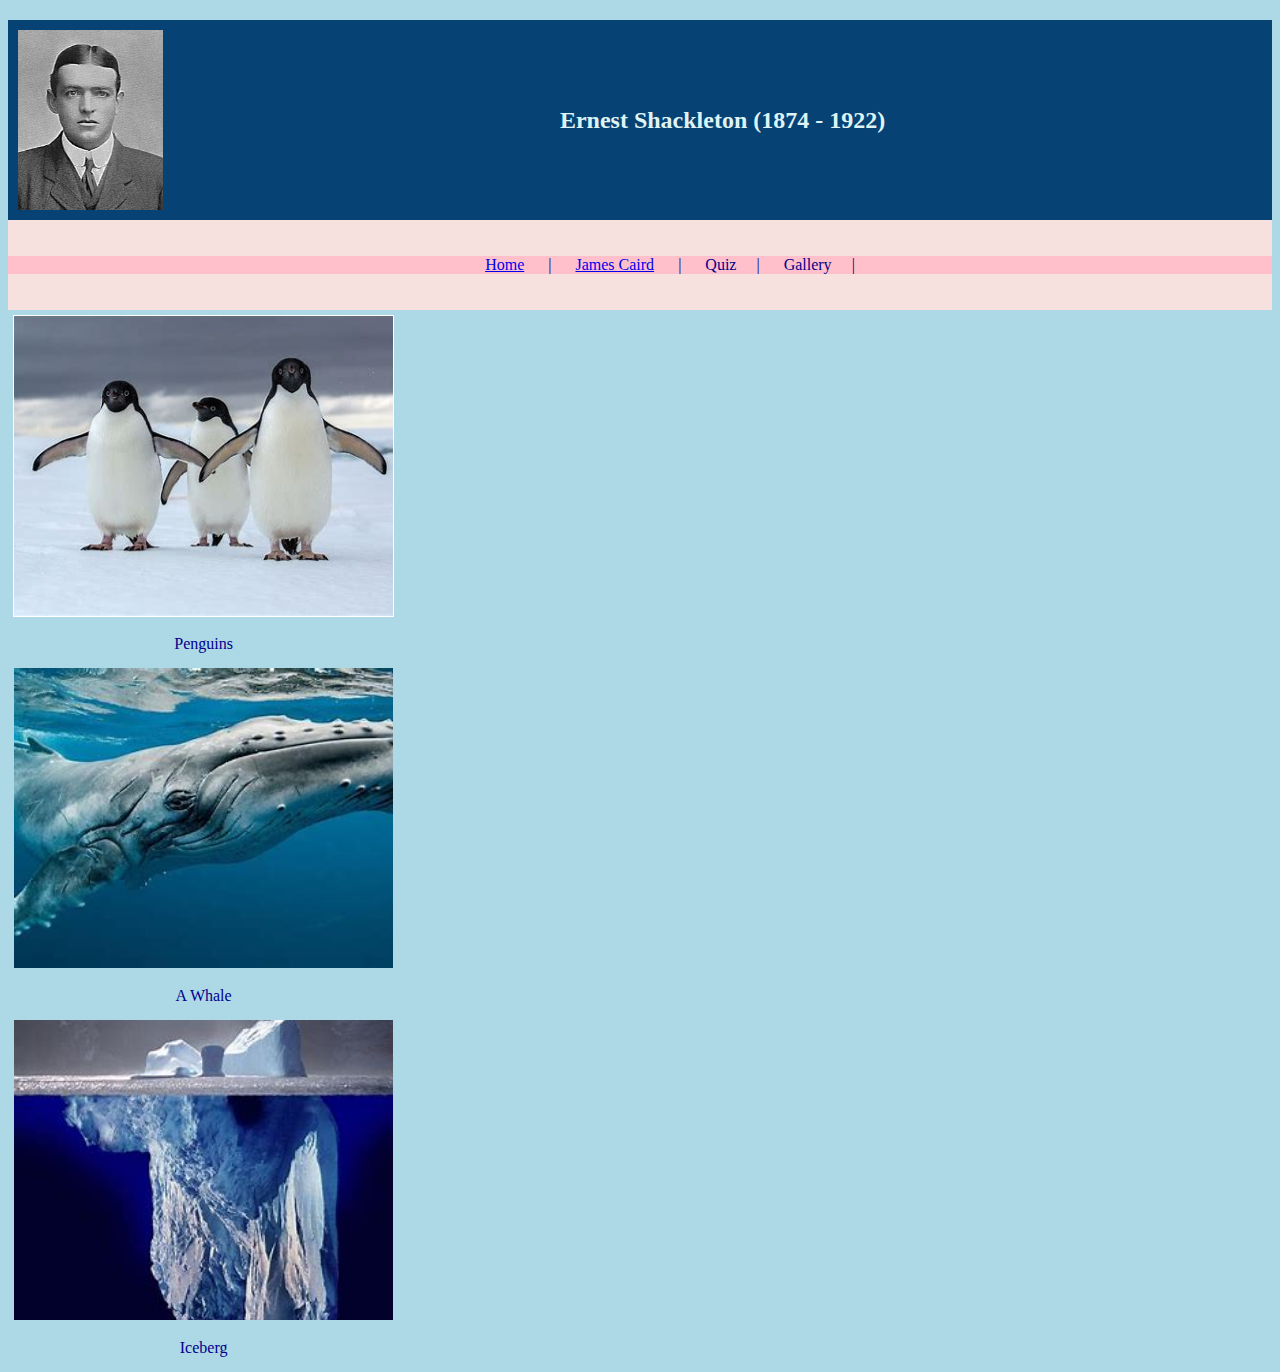
==== gallery.html @ b7f22b6f "Add files via upload" ====
<!DOCTYPE html>
<html>
  <head>
    <link rel="stylesheet" href="style.css">
    <title> Ernest Shackleton </title>
  </head>
  <body style="font-family:candara; background-color:lightblue; color:darkblue">
    <div id="header">
        <img src="shackletonicon.jpg" alt="Description of picture">

        <h2>Ernest Shackleton (1874 - 1922)</h2>
    </div>
    <div id="nav">
        <ul style="background-color:pink">
            <li><a href="index.html">Home</a></li> &vert;
            <li><a href="jaminscaird.html">James Caird</a></li> &vert;
            <li>Quiz</li>&vert;
            <li>Gallery</li>&vert;
            
        </ul>
    </div>
    <div id="content">
        <div class="gallery">
            <img src="penguins.jpg" alt="penguins">
            <div class="desc">Penguins</div>
            <img src="whale.jpg" alt="A whale">
            <div class="desc">A Whale</div>
            <img src="iceberg.jpg" alt="iceberg">
            <div class="desc">Iceberg</div>
        </div>            
    </div>
    
  </body>
</html>
---- style.css ----
#header {
    background-color:#064273;
    color:#def3f6;
    height:200px;
    width:100%
}
#header img {
    float:left;
    height:90%;
    margin:10px 10px 
    auto
}
#nav li {
    display: inline; 
    padding: 0px 20px 0px 20px;
}
body {
    background-color:lightblue;
    font-family:candara;
    font-size:12pt;
    color:darkblue
}

ul {
    background-color:pink
}
#header h2 {
    text-align:center; vertical-align:middle; line-height:  200px;
}
.gallery {
    margin: 5px;
    border: 1px solid white;
    float: left;
    width: 30%;
    height:300px
}
.gallery img {
    width: 100%;
    height: 100%;
    object-fit:cover
}
.desc {
    padding: 15px;
    text-align: center;
}
#nav {
    background-color:#f6e1de;text-align:center;padding: 20px 0px 20px 0px
}
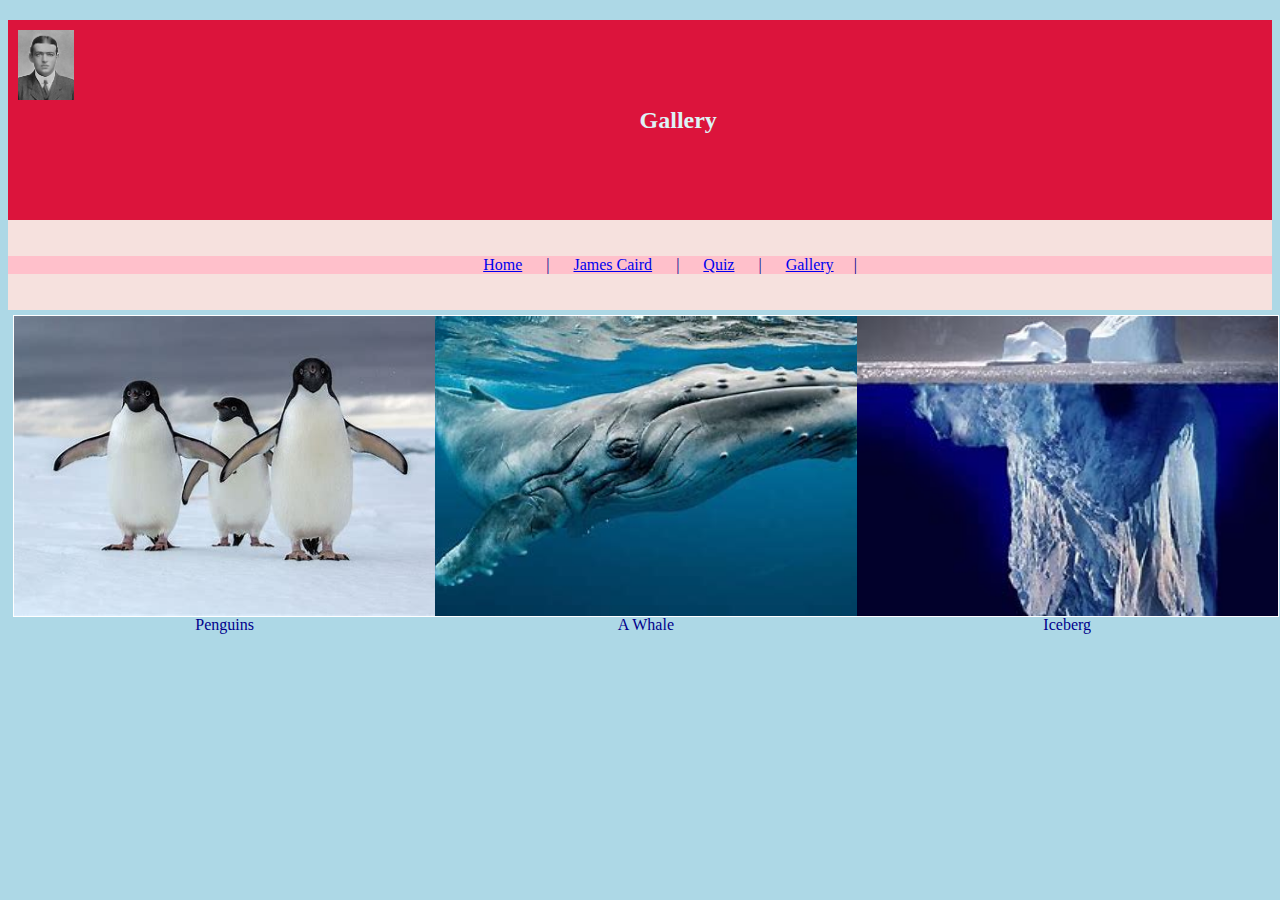
==== commit 87ca8aba: "edit" ====
--- a/gallery.html
+++ b/gallery.html
@@ -6,29 +6,40 @@
   </head>
   <body style="font-family:candara; background-color:lightblue; color:darkblue">
     <div id="header">
-        <img src="shackletonicon.jpg" alt="Description of picture">
+      <img src="shackletonicon.jpg" alt="Description of picture">
 
-        <h2>Ernest Shackleton (1874 - 1922)</h2>
+      <h2>Gallery</h2>
     </div>
     <div id="nav">
-        <ul style="background-color:pink">
-            <li><a href="index.html">Home</a></li> &vert;
-            <li><a href="jaminscaird.html">James Caird</a></li> &vert;
-            <li>Quiz</li>&vert;
-            <li>Gallery</li>&vert;
-            
-        </ul>
+      <ul style="background-color:pink">
+        <li><a href="index.html">Home</a></li> &vert;
+        <li><a href="jamescaird.html">James Caird</a></li> &vert;
+        <li><a href="quiz.html">Quiz</a> </li>&vert;
+        <li><a href="gallery.html">Gallery</a></li>&vert;
+
+      </ul>
     </div>
     <div id="content">
-        <div class="gallery">
-            <img src="penguins.jpg" alt="penguins">
-            <div class="desc">Penguins</div>
-            <img src="whale.jpg" alt="A whale">
-            <div class="desc">A Whale</div>
-            <img src="iceberg.jpg" alt="iceberg">
-            <div class="desc">Iceberg</div>
-        </div>            
+      <div class="gallery">
+        <div class="column">
+          <img src="penguins.jpg" alt="penguins">
+          <div class="desc">Penguins</div>
+        </div>
+        
+
+        <div class="column">
+          <img src="whale.jpg" alt="A whale">
+          <div class="desc">A Whale</div>
+        </div>
+        
+
+        <div class="column">
+          <img src="iceberg.jpg" alt="iceberg">
+          <div class="desc">Iceberg</div>
+        </div>
+        
+      </div>            
     </div>
-    
+
   </body>
 </html>--- a/style.css
+++ b/style.css
@@ -1,14 +1,13 @@
-#header {
-    background-color:#064273;
+    #header {
+    background-color:crimson;
     color:#def3f6;
     height:200px;
     width:100%
 }
 #header img {
     float:left;
-    height:90%;
-    margin:10px 10px 
-    auto
+    height:70px;
+    margin: 10px 10px auto;  
 }
 #nav li {
     display: inline; 
@@ -31,13 +30,14 @@
     margin: 5px;
     border: 1px solid white;
     float: left;
-    width: 30%;
+    width: 100%;
     height:300px
 }
 .gallery img {
     width: 100%;
-    height: 100%;
-    object-fit:cover
+    height: 300px;
+    object-fit:cover;
+    float: left;
 }
 .desc {
     padding: 15px;
@@ -46,3 +46,10 @@
 #nav {
     background-color:#f6e1de;text-align:center;padding: 20px 0px 20px 0px
 }
+p {
+    padding: 20px 20px 20px 20px;
+}
+.column {
+    float: left;
+    width: 33.33%;
+}
